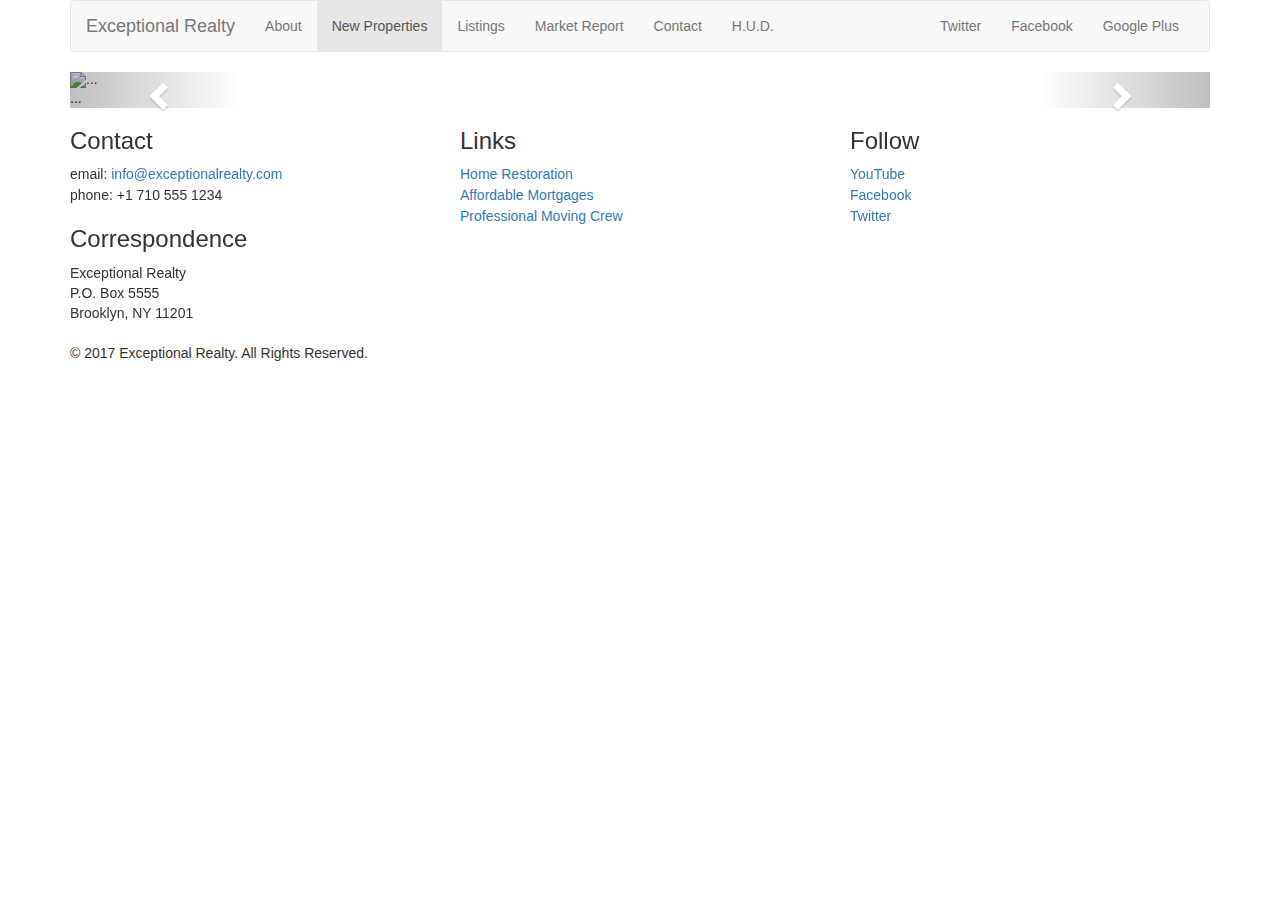
==== new-properties.html @ f54b2b95 "add boostrap carousel empty pic" ====
<!DOCTYPE html>
<html lang="en">
  <head>
    <meta charset="utf-8">
    <meta http-equiv="X-UA-Compatible" content="IE=edge">
    <meta name="viewport" content="width=device-width, initial-scale=1">
    <!-- The above 3 meta tags *must* come first in the head; any other head content must come *after* these tags -->
    <title>Exceptional Realty Group - Luxury Homes - About</title>

    <!-- Bootstrap -->
    <link href="css/bootstrap.min.css" rel="stylesheet">

    <!-- Custom Stylesheet -->
    <link rel="stylesheet" href="css/style.css">

    <!-- HTML5 shim and Respond.js for IE8 support of HTML5 elements and media queries -->
    <!-- WARNING: Respond.js doesn't work if you view the page via file:// -->
    <!--[if lt IE 9]>
      <script src="https://oss.maxcdn.com/html5shiv/3.7.3/html5shiv.min.js"></script>
      <script src="https://oss.maxcdn.com/respond/1.4.2/respond.min.js"></script>
    <![endif]-->
  </head>
  <body>

    <div class="container">

      <div class="row">
        <div class="col-sm-12">
          <nav class="navbar navbar-default">
            <div class="container-fluid">
              <!-- Brand and toggle get grouped for better mobile display -->
              <div class="navbar-header">
                <button type="button" class="navbar-toggle collapsed" data-toggle="collapse" data-target="#bs-example-navbar-collapse-1" aria-expanded="false">
                  <span class="sr-only">Toggle navigation</span>
                  <span class="icon-bar"></span>
                  <span class="icon-bar"></span>
                  <span class="icon-bar"></span>
                </button>
                <a class="navbar-brand" href="#">Exceptional Realty</a>
              </div>

              <!-- Collect the nav links, forms, and other content for toggling -->
              <div class="collapse navbar-collapse" id="bs-example-navbar-collapse-1">
                <!-- Main Nav Links -->
                <ul class="nav navbar-nav">
                  <li><a href="index.html">About</a></li>
                  <li class="active"><a href="new-properties.html">New Properties</a></li>
                  <li><a href="#">Listings</a></li>
                  <li><a href="#">Market Report</a></li>
                  <li><a href="#">Contact</a></li>
                  <li><a href="#" target="_blank">H.U.D.</a></li>
                </ul>
                <!-- Social Nav Links -->
                <ul class="nav navbar-nav navbar-right">
                  <li><a class="twit" href="#" title="Twitter">Twitter</a></li>
                  <li><a class="fbook" href="#" title="Facebook">Facebook</a></li>
                  <li><a class="gplus" href="#" title="Google Plus">Google Plus</a></li>
                </ul>
              </div><!-- /.navbar-collapse -->
            </div><!-- /.container-fluid -->
          </nav>
        </div>
      </div>

      <div class="row">
        <div class="col-xs-12">
          <div id="carousel-example-generic" class="carousel slide" data-ride="carousel"><!-- image carousel start -->
            <!-- Indicators -->
            <ol class="carousel-indicators">
              <li data-target="#carousel-example-generic" data-slide-to="0" class="active"></li>
              <li data-target="#carousel-example-generic" data-slide-to="1"></li>
              <li data-target="#carousel-example-generic" data-slide-to="2"></li>
            </ol>

            <!-- Wrapper for slides -->
            <div class="carousel-inner" role="listbox">
              <div class="item active">
                <img src="..." alt="...">
                <div class="carousel-caption">
                  ...
                </div>
              </div>
              <div class="item">
                <img src="..." alt="...">
                <div class="carousel-caption">
                  ...
                </div>
              </div>
              ...
            </div>

            <!-- Controls -->
            <a class="left carousel-control" href="#carousel-example-generic" role="button" data-slide="prev">
              <span class="glyphicon glyphicon-chevron-left" aria-hidden="true"></span>
              <span class="sr-only">Previous</span>
            </a>
            <a class="right carousel-control" href="#carousel-example-generic" role="button" data-slide="next">
              <span class="glyphicon glyphicon-chevron-right" aria-hidden="true"></span>
              <span class="sr-only">Next</span>
            </a>
          </div><!-- image carousel end -->
        </div><!-- .col-xs-12 -->
      </div><!-- .row -->

      <div class="row">
        <div class="col-sm-4">
          <h3>Contact</h3>
            <p>
              email: <a href="mailto:info@exceptionalrealty.com">info@exceptionalrealty.com</a><br>
              phone: +1 710 555 1234
            </p>
            <h3>Correspondence</h3>
            <address>
              Exceptional Realty<br>
              P.O. Box 5555<br>
              Brooklyn, NY 11201
            </address>
        </div>
        <div class="col-sm-4">
          <h3>Links</h3>
          <p>
            <a href="#" target="_blank">Home Restoration</a><br>
            <a href="#" target="_blank">Affordable Mortgages</a><br>
            <a href="#" target="_blank">Professional Moving Crew</a>
          </p>
        </div>
        <div class="col-sm-4">
          <h3>Follow</h3>
            <p>
              <a href="#" target="_blank">YouTube</a><br>
              <a href="#" target="_blank">Facebook</a><br>
              <a href="#" target="_blank">Twitter</a>
            </p>
        </div>
      </div>

      <div class="row">
        <div class="col-sm-12">
          &copy; 2017 Exceptional Realty. All Rights Reserved.
        </div>
      </div>

      </div> <!-- .container -->

      <!-- jQuery (necessary for Bootstrap's JavaScript plugins) -->
      <script src="https://ajax.googleapis.com/ajax/libs/jquery/1.12.4/jquery.min.js"></script>
      <!-- Include all compiled plugins (below), or include individual files as needed -->
      <script src="js/bootstrap.min.js"></script>
    </body>
  </html>
---- css/style.css ----
@import url(http://fonts.googleapis.com/css?family=Elsie+Swash+Caps:400,900);
@import url(http://fonts.googleapis.com/css?family=Clicker+Script);

/* This
is
a comment! */

/* CSS Syntax:

selector {
  property: value;
  property: value;
}

*/

/* Type selector */

p { /* select all <p> */
  font-size: 1em; /* 16px, ?pt, 100%, 1em */
  line-height: 1.5em;
}

figcaption {
  /*font-weight: normal;
  font-size: 0.75em;
  line-height: 1.5em;
  font-family: Georgia, "New Times Roman", serif;*/
  font: normal 0.75em/1.5em 'Elsie Swash Caps', cursive;
  color: #777;
  text-align: right;
}

/* Class selector (applied to as many elements as you like) */

.milk-text { /* select elements with class="milk-text" */
  font: bold 2.6em 'Elsie Swash Caps', cursive;
  color: white;
  text-shadow: 0 2px 3px #000;
}

/* ID selector (apply to one unique element per page) */

#logo { /* select elements with id="logo" */
  background: aqua;
}

/* Descendent Selector */

#logo h1 { /* selects <h1> if inside the id="logo" */
  font-family: 'Clicker Script', cursive;
}

#logo h2 {
  font-family: 'Elsie Swash Caps', cursive;
}

/* Psuedo Selector */

#details a:link, #details a:visited {
  color: black;
  text-decoration: none;
}

#details a:hover {
  color: black;
  text-decoration: underline;
}

#details a:active {
  color: red;
}

/*/////// MEDIA ////////*/

img, video, audio, iframe, table, form {
  width: 100%; /* IE */
  max-width: 100%; /* FF, Safari, Chrome */
}

/*/////// Layout Styles ////////*/

.row {
  .margin-bottom: 20px;
}
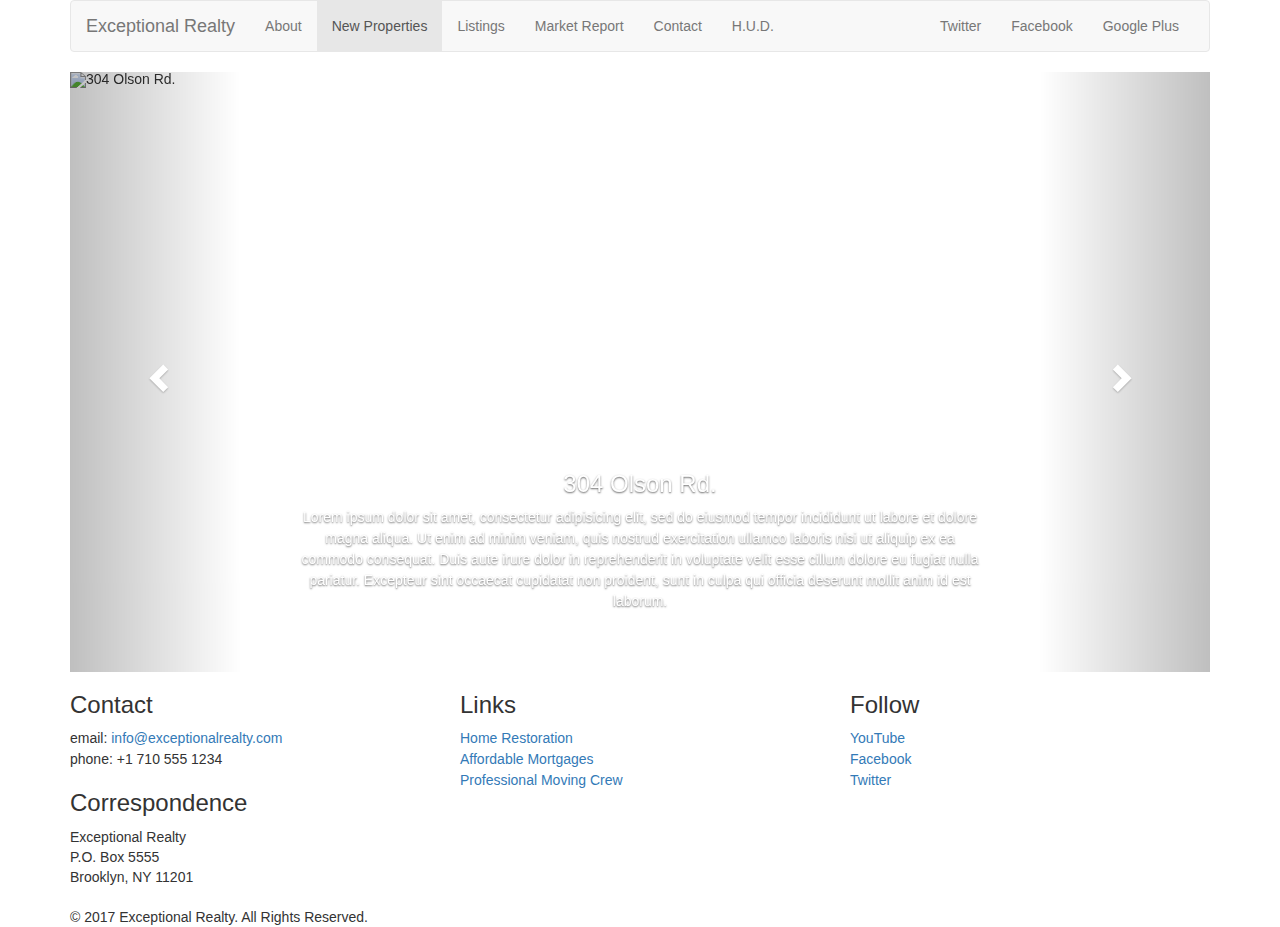
==== commit 28da949f: "add images and size adjustments to carousel" ====
--- a/new-properties.html
+++ b/new-properties.html
@@ -75,18 +75,20 @@
             <!-- Wrapper for slides -->
             <div class="carousel-inner" role="listbox">
               <div class="item active">
-                <img src="..." alt="...">
+                <img src="images/new-1.jpg" alt="304 Olson Rd.">
                 <div class="carousel-caption">
-                  ...
+                  <h3>304 Olson Rd.</h3>
+                  <p>Lorem ipsum dolor sit amet, consectetur adipisicing elit, sed do eiusmod tempor incididunt ut labore et dolore magna aliqua. Ut enim ad minim veniam, quis nostrud exercitation ullamco laboris nisi ut aliquip ex ea commodo consequat. Duis aute irure dolor in reprehenderit in voluptate velit esse cillum dolore eu fugiat nulla pariatur. Excepteur sint occaecat cupidatat non proident, sunt in culpa qui officia deserunt mollit anim id est laborum.</p>
                 </div>
               </div>
               <div class="item">
-                <img src="..." alt="...">
+                <img src="images/new-2.jpg" alt="9872 Freemont Dr.">
                 <div class="carousel-caption">
-                  ...
+                  <h3>9872 Freemont Dr.</h3>
+                  <p>Lorem ipsum dolor sit amet, consectetur adipisicing elit, sed do eiusmod tempor incididunt ut labore et dolore magna aliqua. Ut enim ad minim veniam, quis nostrud exercitation ullamco laboris nisi ut aliquip ex ea commodo consequat. Duis aute irure dolor in reprehenderit in voluptate velit esse cillum dolore eu fugiat nulla pariatur. Excepteur sint occaecat cupidatat non proident, sunt in culpa qui officia deserunt mollit anim id est laborum.</p>
                 </div>
               </div>
-              ...
+            
             </div>
 
             <!-- Controls -->
--- a/css/style.css
+++ b/css/style.css
@@ -83,3 +83,37 @@
 .row {
   .margin-bottom: 20px;
 }
+
+/*/////// Carousel Styles ////////*/
+
+#carousel-example-generic .item img {
+  height: auto;
+}
+
+.carousel-caption p {
+  display: none;
+}
+
+@media only screen and (min-width: 768px) {
+  #carousel-example-generic .item img {
+    height: 384px;
+    object-fit: cover;
+  }
+}
+
+@media only screen and (min-width: 992px) {
+  #carousel-example-generic .item img {
+    height: 496px;
+    object-fit: cover;
+  }
+  .carousel-caption p {
+    display: block;
+  }
+}
+
+@media only screen and (min-width: 1200px) {
+  #carousel-example-generic .item img {
+    height: 600px;
+    object-fit: cover;
+  }
+}
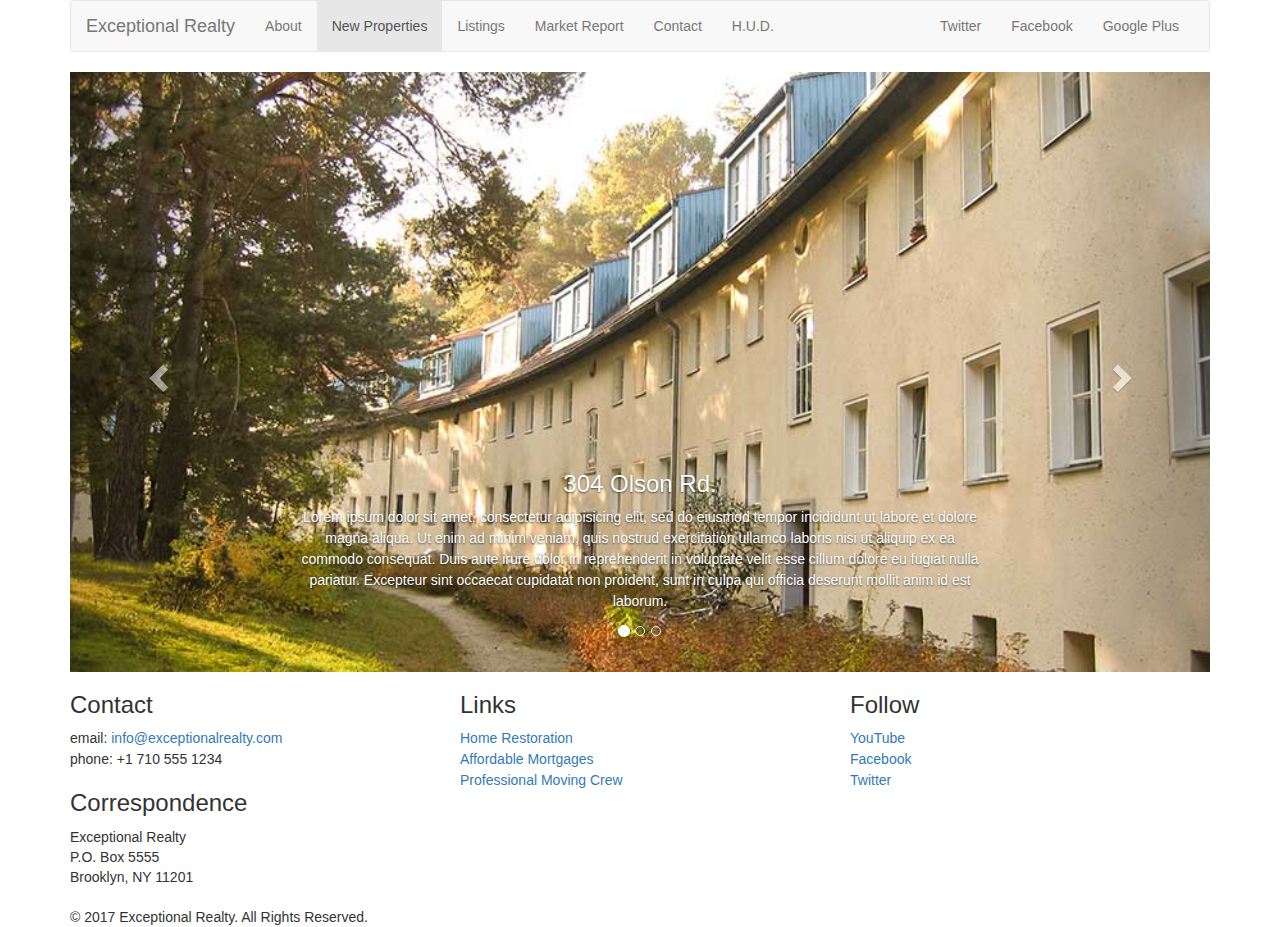
==== commit 1c02c231: "Done." ====
--- a/new-properties.html
+++ b/new-properties.html
@@ -88,7 +88,7 @@
                   <p>Lorem ipsum dolor sit amet, consectetur adipisicing elit, sed do eiusmod tempor incididunt ut labore et dolore magna aliqua. Ut enim ad minim veniam, quis nostrud exercitation ullamco laboris nisi ut aliquip ex ea commodo consequat. Duis aute irure dolor in reprehenderit in voluptate velit esse cillum dolore eu fugiat nulla pariatur. Excepteur sint occaecat cupidatat non proident, sunt in culpa qui officia deserunt mollit anim id est laborum.</p>
                 </div>
               </div>
-            
+
             </div>
 
             <!-- Controls -->
